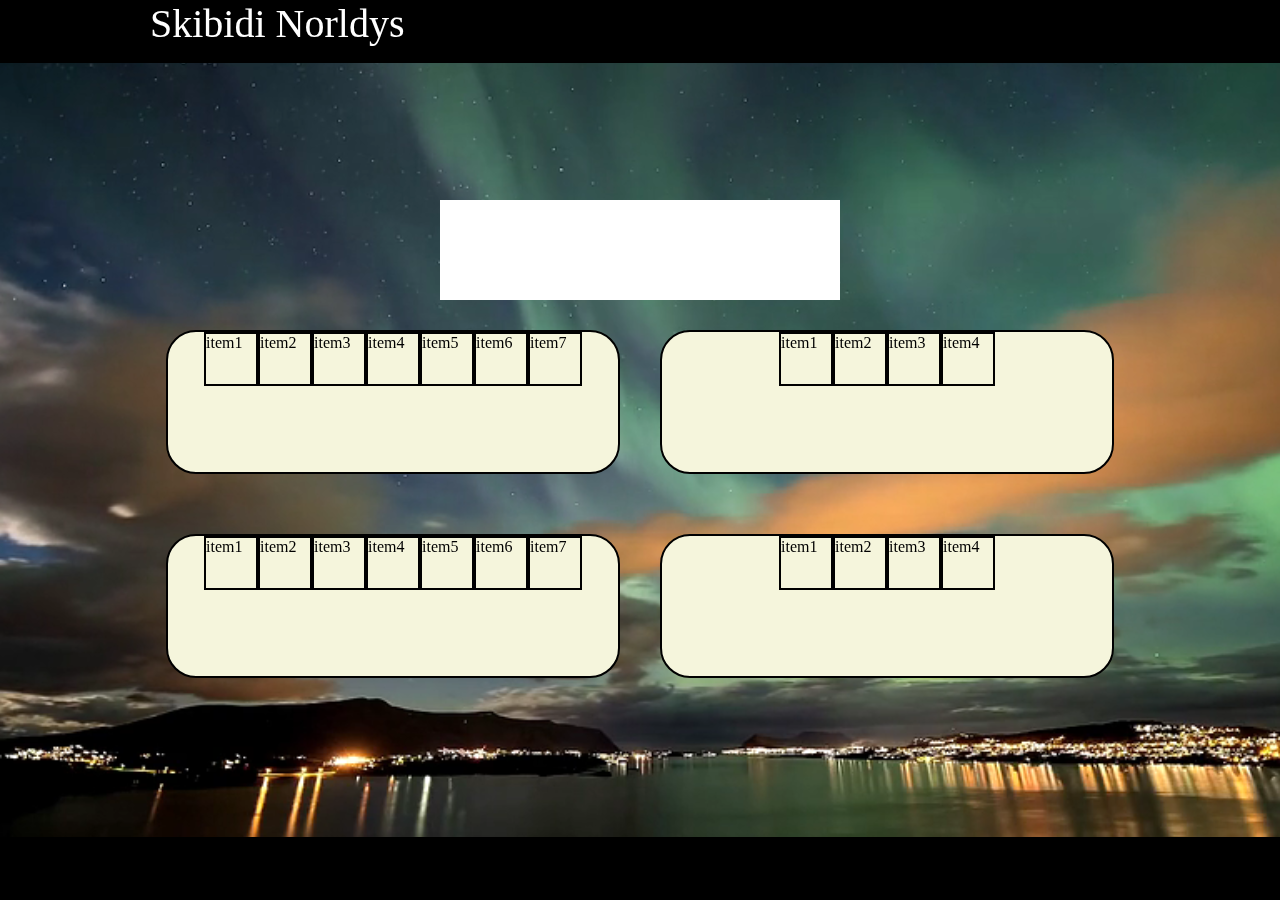
==== index2.html @ 80bf67de "Update" ====
<!DOCTYPE html>
<html lang="en">
<head>
    <meta charset="UTF-8">
    <meta name="viewport" content="width=device-width, initial-scale=1.0">
    <title>Nordlys</title>
    <link rel="stylesheet" href="style2.css">
    <script src="script2.js"defer></script>
</head>
<body>
    <!-- <video autoplay muted loop id="video">
        <source src="/img/121878-724720103_small.mp4" type="video/mp4">
    </video>   -->
</body>
</html>
---- style2.css ----
body {
    margin: 0;
    padding: 0;
    width: 100vw;
    height: 100vh;
    overflow: hidden;
    background-color: rgb(0, 0, 0);
}
.maincontainer{
    display: flex;
    flex-direction: column;
    width: 100%;
    height: 100%;
}
.header {
    display: flex;
    justify-content: flex-start;
    text-align: center;
    font-size: 40px;
    height: 7%;
    width: 100%;
    color: white;
    padding-left: 150px;
    background-color: rgb(0, 0, 0);
}
.maincontent{
    display: flex;
    justify-content: center;
    flex-direction: column;
    align-items: center;
    height: 86%;
    width: 100%;
}
.footer {
    height: 7%;
    width: 100%;
    background-color: rgb(0, 0, 0);
}
.searchbar {
    height: 100px;
    width: 400px;
    background-color: rgb(255, 255, 255);
}
.maincontent2{
    display: flex;
    flex-direction: row;
    justify-content: center;
    flex-wrap: wrap;
    width: 1000px;
    height: 400px;
}
.box{
    display:flex;
    flex-direction: row;
    justify-content: center;
    width: 45%;
    height: 35%;
    border: 2px solid black;
    background-color: beige;
    margin: 30px 20px;
    border-radius: 30px;
}
.item{
    width: 50px;
    height: 50px;
    border: 2px solid black;
}
.backgroundvideo {
    position: absolute;
    top: 0;
    left: 0;
    min-width: 100%;
    min-height: 100%;
    width: 100%;
    height: 100%;
    object-fit: cover;
    z-index: -1;
}
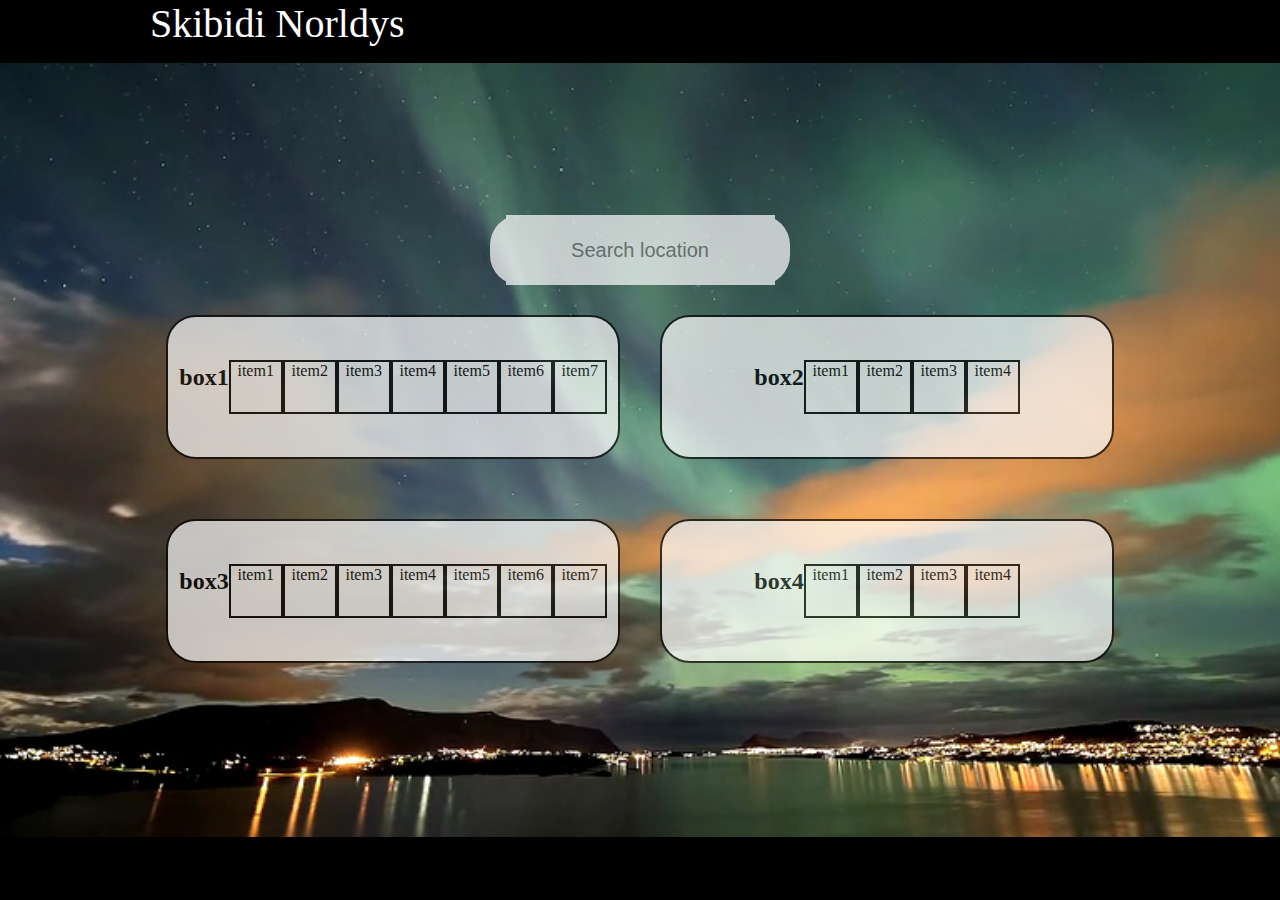
==== commit a2b30d15: "Update" ====
--- a/index2.html
+++ b/index2.html
@@ -8,8 +8,5 @@
     <script src="script2.js"defer></script>
 </head>
 <body>
-    <!-- <video autoplay muted loop id="video">
-        <source src="/img/121878-724720103_small.mp4" type="video/mp4">
-    </video>   -->
 </body>
 </html>--- a/style2.css
+++ b/style2.css
@@ -37,9 +37,25 @@
     background-color: rgb(0, 0, 0);
 }
 .searchbar {
-    height: 100px;
-    width: 400px;
+    display: flex;
+    flex-direction: row;
+    height: 70px;
+    width: 300px;
+    justify-content: center;
+    text-align: center;
     background-color: rgb(255, 255, 255);
+    border-radius: 30px;
+    opacity: 0.7;
+}
+.searchinput{
+    text-align: center;
+    font-size: 20px;
+    border: none;
+}
+.searchinput:focus{
+    outline: none;
+    border: none;
+    box-shadow: none;
 }
 .maincontent2{
     display: flex;
@@ -52,15 +68,29 @@
 .box{
     display:flex;
     flex-direction: row;
-    justify-content: center;
+    align-items: center;
+    justify-content: center; 
     width: 45%;
     height: 35%;
     border: 2px solid black;
-    background-color: beige;
+    background-color: rgb(255, 255, 255);
     margin: 30px 20px;
     border-radius: 30px;
+    opacity: 0.7;
+}
+.box-header {
+    font-size: 24px;
+    font-weight:  bold;
+    margin-bottom: 20px;
+}
+.box-items{
+    display: flex;
+    flex-wrap: wrap;
+    justify-content: center;
+    flex-grow: 1;
 }
 .item{
+    text-align: center;
     width: 50px;
     height: 50px;
     border: 2px solid black;
@@ -76,3 +106,4 @@
     object-fit: cover;
     z-index: -1;
 }
+
